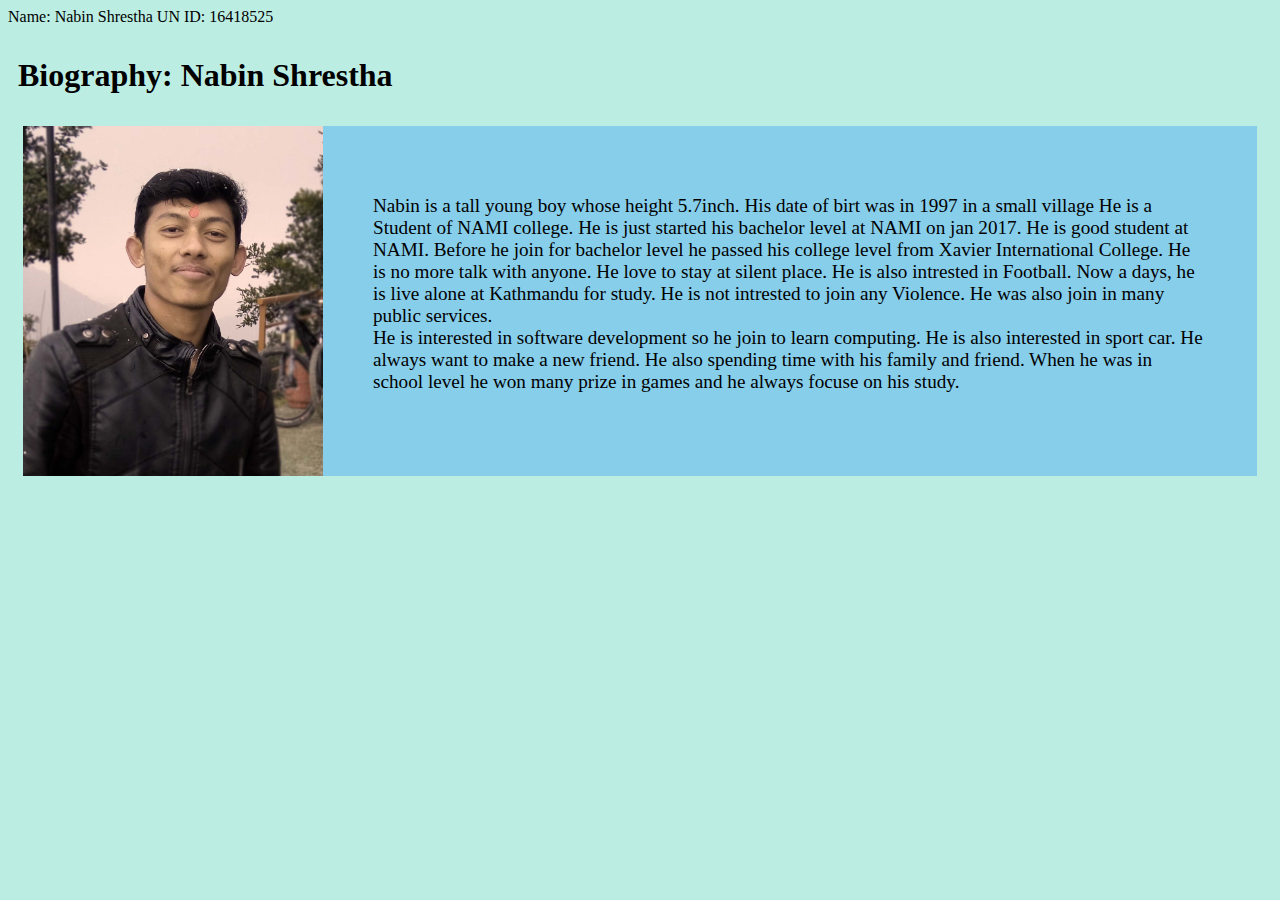
==== csy1018a1/bio.html @ 2d388a9d "edited the css and html" ====
Name: Nabin Shrestha
UN ID: 16418525
<!DOCTYPE html>
<html>
  <head>
    <meta charset="utf-8">
    <title>www.biography.com</title>
    <link rel="stylesheet" href="css/bio.css">
  </head>
  <body>
    <h1>Biography: Nabin Shrestha</h1>
    <div class="main">
      <div class="biography">
        <p>Nabin is a tall young boy whose height 5.7inch. His date of birt was in 1997 in a small village He is a Student of NAMI college. He is just started his bachelor level at NAMI on jan 2017. He
        is good student at NAMI. Before he join for bachelor level he passed his college level from Xavier International College. He is no more talk with anyone.
        He love to stay at silent place. He is also intrested in Football. Now a days, he is live alone at Kathmandu for study. He is not intrested to join any Violence.
        He was also join in many public services.
        <br>
        He is interested in software development so he join to learn computing. He is also interested in sport car. He always want to make a new friend. He also spending time with his family and friend.
        When he was in school level he won many prize in games and he always focuse on his study.
      </p>
      </div>
      <div class="imagess">
        <img src="images/crop.jpg" alt="">
      </div>
    </div>

  </body>
</html>
---- csy1018a1/css/bio.css ----
Name: Nabin Shrestha
UN ID: 16418525
*{margin: 0;
padding: 0;}

body {
  background: rgba(163, 230, 215, 0.73);
;
}
h1{
  padding: 10px 0px 10px 10px;
}
.biography{
  padding: 50px;
  background: skyblue;
  margin-right: 15px;
}
p {
  font-size: 1.2em;
  font-family: 'Lobster', cursive;

}
img {
  height: 350px;
  width: 300px;
}
.main {
  display: flex; flex-direction: row-reverse;
}
.imagess {
  margin-left: 15px;
}
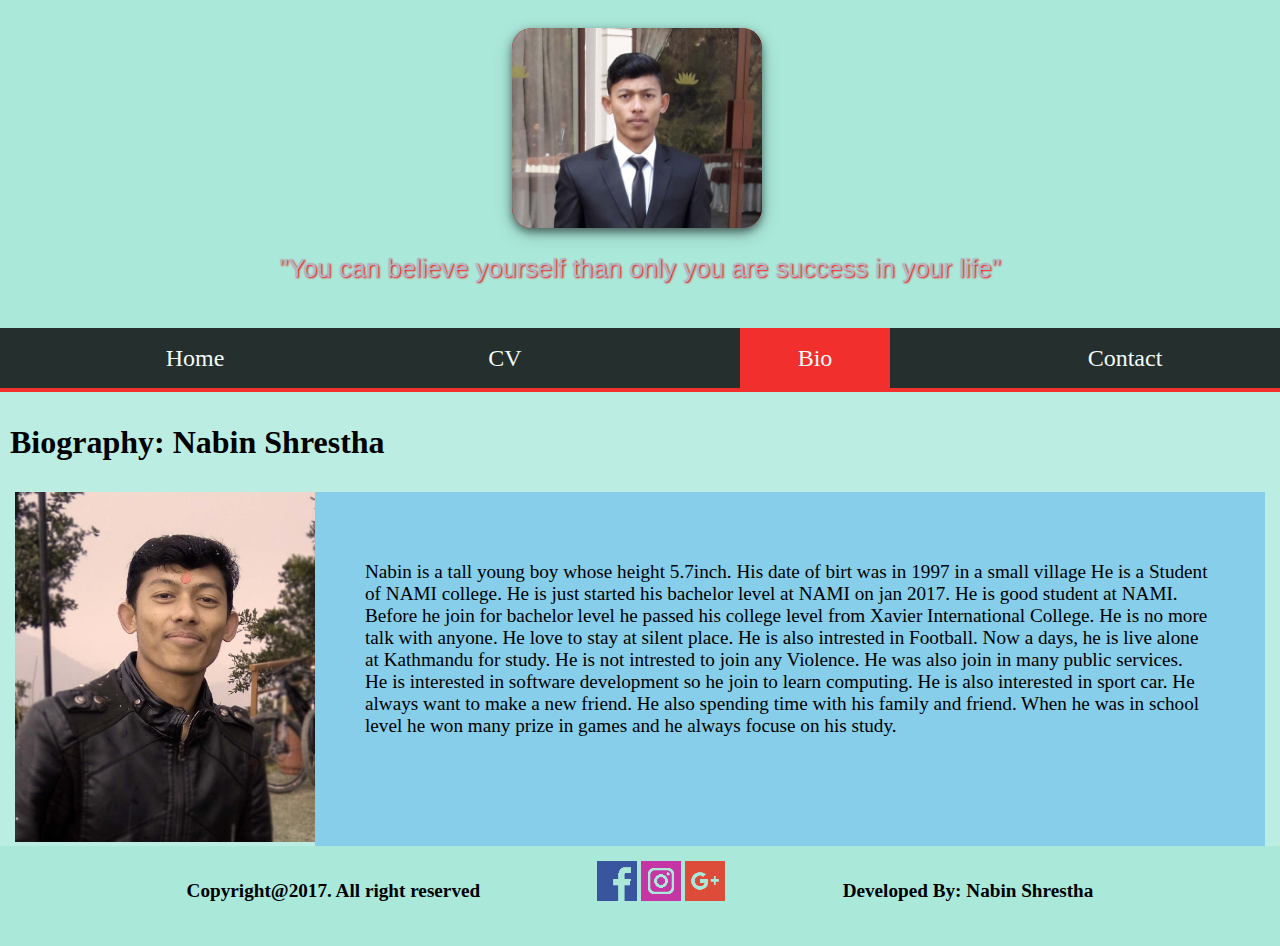
==== commit 8d604ff8: "responsive" ====
--- a/csy1018a1/bio.html
+++ b/csy1018a1/bio.html
@@ -1,5 +1,5 @@
-Name: Nabin Shrestha
-UN ID: 16418525
+<!--Name: Nabin Shrestha
+UN ID: 16418525-->
 <!DOCTYPE html>
 <html>
   <head>
@@ -8,6 +8,24 @@
     <link rel="stylesheet" href="css/bio.css">
   </head>
   <body>
+    <header class="first">
+      <div class="images">
+        <img src="images/logo.jpg">
+      </div>
+        <p class="head">"You can believe yourself than only you are success in your life"</p>
+    </header>
+
+    <header class="second">
+    <nav>
+      <ul>
+      <li><a class="red"href="index.html">Home</a></li>
+      <li><a class="red1"href="cv.html">CV</a></li>
+      <li><a class="red2"href="bio.html">Bio</a></li>
+      <li><a class="red3"href="contact.html">Contact</a></li>
+    </ul>
+    </nav>
+    <div class="divide"></div>
+  </header>
     <h1>Biography: Nabin Shrestha</h1>
     <div class="main">
       <div class="biography">
@@ -24,6 +42,18 @@
         <img src="images/crop.jpg" alt="">
       </div>
     </div>
-
+    <footer class="footer">
+      <div class="container">
+          <h3 class="copy">Copyright@2017. All right reserved</h3>
+      </div>
+      <div class="social">
+        <img src="images/facebook.gif" alt="">
+        <img src="images/instagram.gif" alt="">
+        <img src="images/google-plus.gif" alt="">
+      </div>
+      <div class="foter">
+        <h3 class="develop">Developed By: Nabin Shrestha</h3>
+      </div>
+    </footer>
   </body>
 </html>
--- a/csy1018a1/css/bio.css
+++ b/csy1018a1/css/bio.css
@@ -5,8 +5,101 @@
 
 body {
   background: rgba(163, 230, 215, 0.73);
-;
+  margin: 0%;
 }
+div.images{
+  text-align: center;
+}
+
+.images {
+  border-radius: 20px 20px 20px 20px;
+  width: 250px;
+  margin-left: 40%;
+  height: 200px;
+  overflow: hidden;
+  box-shadow: 0 4px 8px 0 rgba(0, 0, 0, 0.5), 0 6px 20px 0 rgba(0, 0, 0, 0.19);
+}
+.images img {
+  height: 100%;  width: 100%;
+  transition: all is ease;
+
+}
+.images img:hover {
+  transform: scale(1.2);
+}
+nav ul li {
+   display: flex; flex-direction: row;
+   height: 44px;
+   line-height: 60px;
+   display: block;
+   list-style-type: none;
+   width: 150px;
+ }
+.images {
+  width: 250px;
+   height: 200px;
+   background: red;
+   -webkit-transition: width 2s, height 4s;
+   transition: width 2s, height 4s;
+
+
+}
+.images:hover{
+  width: 290px;
+   height: 250px;
+}
+  .head {
+   font-family: 'Oswald', sans-serif;
+   font-size: 1.6em;
+   text-align: center;
+   text-shadow: 1px 1px 2px red;
+   color: #B3B5CA;
+ }
+ul {
+  margin-top: 0px;
+}
+ nav ul{
+   display: flex; flex-direction: row;
+   justify-content: space-around;
+ }
+ nav ul li a {
+   text-decoration: none;
+   color: white;
+   font-size: 1.5em;
+   display: block;
+   text-align: center;
+}
+.divide {
+  background-color: red;
+  height: 4px;
+}
+.divide:hover {
+  background-color: skyblue;
+}
+.first {
+  background-color: rgba(163, 230, 215, 0.73);
+  padding: 28px 0px 20px 0px;
+
+}
+ .red2{
+   background-color: red;
+ }
+.second {
+  opacity: 0.8;
+  background-color: black;
+}
+.red:hover{
+  background-color: skyblue;
+}
+.red1:hover{
+  background-color: skyblue;}
+
+.red2:hover{
+  background-color: skyblue;}
+
+.red3:hover{
+  background-color: skyblue;}
+
 h1{
   padding: 10px 0px 10px 10px;
 }
@@ -14,6 +107,7 @@
   padding: 50px;
   background: skyblue;
   margin-right: 15px;
+  padding-bottom: 0px;
 }
 p {
   font-size: 1.2em;
@@ -30,3 +124,41 @@
 .imagess {
   margin-left: 15px;
 }
+footer {
+  background-color: rgba(163, 230, 215, 0.73);
+  padding: 5% 10% 5% 10%;
+}
+.div {
+  padding-left: 40%;
+}
+.div img {
+  padding: 6px;
+  font-size: 0.5em;
+}
+.footer {
+  justify-content: space-around;
+  padding-bottom: 25px;
+  padding-top: 15px;
+  display: flex; flex-direction: row;
+}
+.social img {
+  width: 40px;
+  height: 40px;
+  transition: all is ease;
+}
+.social img:hover {
+  background-color: blue;
+  transform: scale(1.2);
+}
+.copy{font-size: 1.2em; color: black;}
+.develop{font-size: 1.2em;color: black;}
+
+@media all and (max-width:450px) {
+  nav ul {display: flex; flex-direction: column; justify-content: center;}
+  nav ul li { width: 100%; text-align: center;}
+  nav ul li a{width: 100%;}
+  .red1{width: 100%;}
+  .home{display: flex;flex-direction: column;}
+  .images{display: flex;flex-direction: column; margin-left:55px; }
+  ul {padding-left: 0px;}
+}
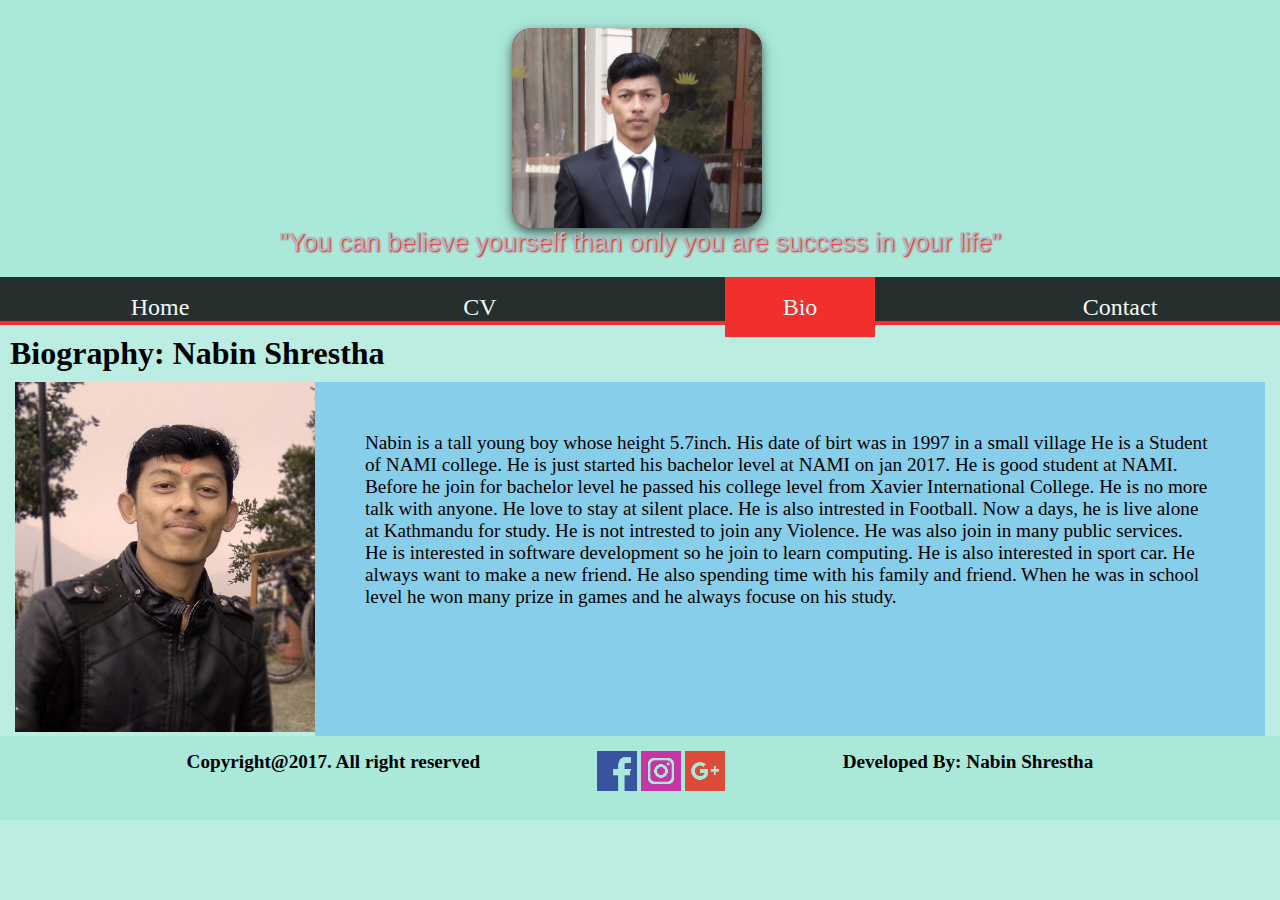
==== commit ba9e3795: "responsive for mobile" ====
--- a/csy1018a1/bio.html
+++ b/csy1018a1/bio.html
@@ -6,6 +6,7 @@
     <meta charset="utf-8">
     <title>www.biography.com</title>
     <link rel="stylesheet" href="css/bio.css">
+      <meta name="viewport" content="width=device-width,initial-scale=1">
   </head>
   <body>
     <header class="first">
--- a/csy1018a1/css/bio.css
+++ b/csy1018a1/css/bio.css
@@ -1,5 +1,5 @@
-Name: Nabin Shrestha
-UN ID: 16418525
+/*Name: Nabin Shrestha
+UN ID: 16418525*/
 *{margin: 0;
 padding: 0;}
 
@@ -159,6 +159,17 @@
   nav ul li a{width: 100%;}
   .red1{width: 100%;}
   .home{display: flex;flex-direction: column;}
-  .images{display: flex;flex-direction: column; margin-left:55px; }
+  .images{display: flex;flex-direction: column; margin-left:18%; }
   ul {padding-left: 0px;}
+  .main {display: flex; flex-direction: column-reverse;}
+  .biography {font-size: 0.7em; padding:20px; margin-right: 0px;}
+  .imagess img {height: 200px; width: 150px; padding-left: 20%;}
+  h1{font-size: 0.9em;}
+  .footer {display: flex; flex-direction: column;}
+  .copy {font-size: 0.9em;}
+  .develop{font-size: 0.9em;}
+  .images:hover{
+    width: 250px;
+     height: 200px;
+  }
 }
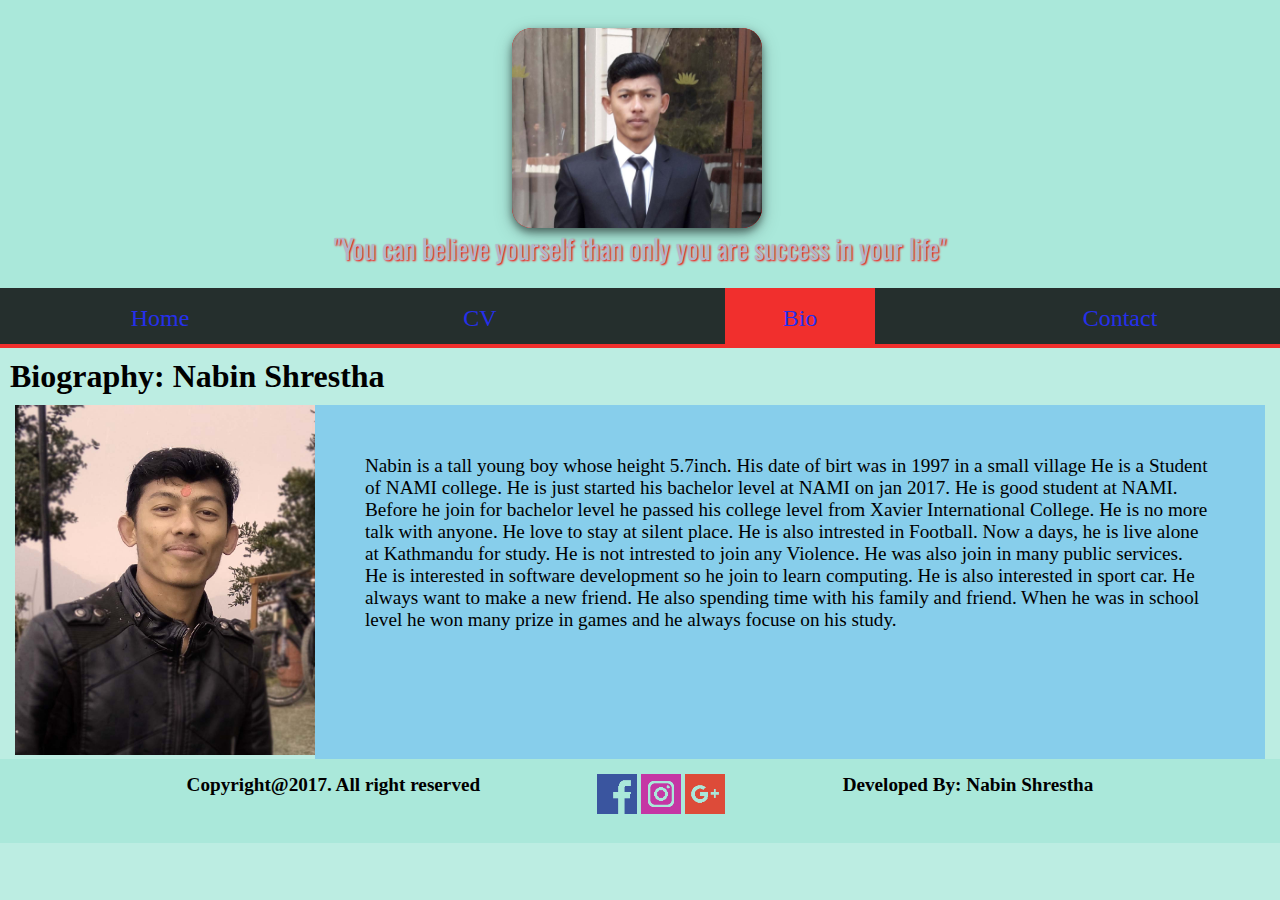
==== commit 3bc99042: "for commit" ====
--- a/csy1018a1/bio.html
+++ b/csy1018a1/bio.html
@@ -1,17 +1,18 @@
 <!--Name: Nabin Shrestha
 UN ID: 16418525-->
+
 <!DOCTYPE html>
-<html>
+<html><!--define the html part-->
   <head>
-    <meta charset="utf-8">
-    <title>www.biography.com</title>
-    <link rel="stylesheet" href="css/bio.css">
-      <meta name="viewport" content="width=device-width,initial-scale=1">
+    <meta charset="utf-8"><!--character of document define-->
+    <title>www.biography.com</title><!--title of the document define here-->
+    <link rel="stylesheet" href="css/bio.css"><!--link with bio.css here-->
+      <meta name="viewport" content="width=device-width,initial-scale=1"><!--viewport is enable here-->
   </head>
-  <body>
-    <header class="first">
+  <body><!--body part start here-->
+    <header class="first"><!--it contain image and short paragraph-->
       <div class="images">
-        <img src="images/logo.jpg">
+        <img src="images/logo.jpg" alt="my image">
       </div>
         <p class="head">"You can believe yourself than only you are success in your life"</p>
     </header>
@@ -19,10 +20,10 @@
     <header class="second">
     <nav>
       <ul>
-      <li><a class="red"href="index.html">Home</a></li>
-      <li><a class="red1"href="cv.html">CV</a></li>
-      <li><a class="red2"href="bio.html">Bio</a></li>
-      <li><a class="red3"href="contact.html">Contact</a></li>
+      <li><a class="red" href="index.html">Home</a></li>
+      <li><a class="red1" href="cv.html">CV</a></li>
+      <li><a class="red2" href="bio.html">Bio</a></li>
+      <li><a class="red3" href="contact.html">Contact</a></li>
     </ul>
     </nav>
     <div class="divide"></div>
@@ -37,24 +38,24 @@
         <br>
         He is interested in software development so he join to learn computing. He is also interested in sport car. He always want to make a new friend. He also spending time with his family and friend.
         When he was in school level he won many prize in games and he always focuse on his study.
-      </p>
+      </p><!--paragraph end here-->
       </div>
       <div class="imagess">
-        <img src="images/crop.jpg" alt="">
+        <img src="images/crop.jpg" alt="my crop image">
       </div>
     </div>
-    <footer class="footer">
+    <footer class="footer"><!--footer start from here-->
       <div class="container">
           <h3 class="copy">Copyright@2017. All right reserved</h3>
       </div>
-      <div class="social">
-        <img src="images/facebook.gif" alt="">
-        <img src="images/instagram.gif" alt="">
-        <img src="images/google-plus.gif" alt="">
+      <div class="social"><!--some social link is here-->
+        <img src="images/facebook.gif" alt="contain facebook logo">
+        <img src="images/instagram.gif" alt="contain instagram logo">
+        <img src="images/google-plus.gif" alt="contain googleplus logo">
       </div>
       <div class="foter">
         <h3 class="develop">Developed By: Nabin Shrestha</h3>
       </div>
-    </footer>
-  </body>
-</html>
+    </footer><!--footer part end here-->
+  </body><!--body part end here-->
+</html><!--html part end here-->
--- a/csy1018a1/css/bio.css
+++ b/csy1018a1/css/bio.css
@@ -1,15 +1,17 @@
 /*Name: Nabin Shrestha
 UN ID: 16418525*/
-*{margin: 0;
-padding: 0;}
+
+/*font imported from google font*/
+@import url('https://fonts.googleapis.com/css?family=Oswald:400,700');
+@import url('https://fonts.googleapis.com/css?family=Montserrat:400,700|Oswald:400,700');
+*{margin: 0px; padding: 0px;}
 
 body {
-  background: rgba(163, 230, 215, 0.73);
-  margin: 0%;
-}
+  background: rgba(163, 230, 215, 0.73);*micture of red green blue alpha color*/
+  margin: 0%;}
+
 div.images{
-  text-align: center;
-}
+  text-align: center;} /* it aligns the text in center*/
 
 .images {
   border-radius: 20px 20px 20px 20px;
@@ -17,80 +19,76 @@
   margin-left: 40%;
   height: 200px;
   overflow: hidden;
-  box-shadow: 0 4px 8px 0 rgba(0, 0, 0, 0.5), 0 6px 20px 0 rgba(0, 0, 0, 0.19);
-}
+  box-shadow: 0 4px 8px 0 rgba(0, 0, 0, 0.5), 0 6px 20px 0 rgba(0, 0, 0, 0.19);}
+
 .images img {
   height: 100%;  width: 100%;
-  transition: all is ease;
+  transition: all is ease;}
 
-}
-.images img:hover {
-  transform: scale(1.2);
-}
+.images img:hover {transform: scale(1.2);}/* hover works when mouse move over the text*/
+
 nav ul li {
    display: flex; flex-direction: row;
-   height: 44px;
+   height: 56px;
    line-height: 60px;
    display: block;
    list-style-type: none;
-   width: 150px;
- }
+   width: 150px;}
+
 .images {
   width: 250px;
-   height: 200px;
-   background: red;
-   -webkit-transition: width 2s, height 4s;
-   transition: width 2s, height 4s;
+  height: 200px;
+  background: red;
+  -webkit-transition: width 2s, height 4s; /*for safari*/
+  -o-transition:  width 2s, height 4s; /*for opera*/
+  -moz-transition:  width 2s, height 4s; /*for mozilla*/
+  transition: width 2s, height 4s;}
 
-
-}
 .images:hover{
   width: 290px;
-   height: 250px;
-}
-  .head {
-   font-family: 'Oswald', sans-serif;
-   font-size: 1.6em;
+   height: 250px;}
+
+.head {
+   font-family: 'Oswald', sans-serif;/*font-family imported from google font*/
+   font-size: 1.7em;
    text-align: center;
    text-shadow: 1px 1px 2px red;
-   color: #B3B5CA;
- }
-ul {
-  margin-top: 0px;
-}
- nav ul{
-   display: flex; flex-direction: row;
-   justify-content: space-around;
- }
- nav ul li a {
-   text-decoration: none;
-   color: white;
+   color: #B3B5CA;}
+
+ul {margin-top: 0px;}
+
+nav ul{
+   display: flex; flex-direction: row;/*it define the flex as row inside a flex container*/
+   justify-content: space-around;}/*justify content space around in any section*/
+
+nav ul li a {
+   text-decoration: none;*it gives the decoration of text*/
+   color: white;/*decoration of text*/
    font-size: 1.5em;
-   display: block;
-   text-align: center;
-}
+   display: block;/*define text as a block*/
+   text-align: center;}
+
 .divide {
   background-color: red;
-  height: 4px;
-}
+  height: 4px;}
+
 .divide:hover {
-  background-color: skyblue;
-}
+  background-color: skyblue;}
+
 .first {
   background-color: rgba(163, 230, 215, 0.73);
-  padding: 28px 0px 20px 0px;
+  padding: 28px 0px 20px 0px;}
 
-}
  .red2{
-   background-color: red;
- }
+   background-color: red;}
+
 .second {
   opacity: 0.8;
-  background-color: black;
-}
+  background-color: black;}
+
 .red:hover{
-  background-color: skyblue;
-}
+  background-color: skyblue;}
+
 .red1:hover{
   background-color: skyblue;}
 
@@ -101,65 +99,66 @@
   background-color: skyblue;}
 
 h1{
-  padding: 10px 0px 10px 10px;
-}
+  padding: 10px 0px 10px 10px;}
+
 .biography{
   padding: 50px;
   background: skyblue;
   margin-right: 15px;
-  padding-bottom: 0px;
-}
+  padding-bottom: 0px;}
+
 p {
   font-size: 1.2em;
-  font-family: 'Lobster', cursive;
+  font-family: 'Lobster', cursive;}
 
-}
 img {
   height: 350px;
-  width: 300px;
-}
+  width: 300px;}
+
 .main {
-  display: flex; flex-direction: row-reverse;
-}
+  display: flex; flex-direction: row-reverse;}
+
 .imagess {
-  margin-left: 15px;
-}
+  margin-left: 15px;}
+
 footer {
   background-color: rgba(163, 230, 215, 0.73);
-  padding: 5% 10% 5% 10%;
-}
+  padding: 5% 10% 5% 10%;}
+
 .div {
-  padding-left: 40%;
-}
+  padding-left: 40%;}
+
 .div img {
   padding: 6px;
-  font-size: 0.5em;
-}
+  font-size: 0.5em;}
+
 .footer {
   justify-content: space-around;
   padding-bottom: 25px;
   padding-top: 15px;
-  display: flex; flex-direction: row;
-}
+  display: flex; flex-direction: row;}
+
 .social img {
   width: 40px;
   height: 40px;
-  transition: all is ease;
-}
+  transition: all is ease;}
+
 .social img:hover {
   background-color: blue;
-  transform: scale(1.2);
-}
+  transform: scale(1.2);}
+
 .copy{font-size: 1.2em; color: black;}
+
 .develop{font-size: 1.2em;color: black;}
 
-@media all and (max-width:450px) {
+@media all and (max-width:750px)/* media query makes the website responsive*/
+{
   nav ul {display: flex; flex-direction: column; justify-content: center;}
   nav ul li { width: 100%; text-align: center;}
   nav ul li a{width: 100%;}
   .red1{width: 100%;}
   .home{display: flex;flex-direction: column;}
-  .images{display: flex;flex-direction: column; margin-left:18%; }
+  .images{display: flex;flex-direction: column; margin-left:12%; }
   ul {padding-left: 0px;}
   .main {display: flex; flex-direction: column-reverse;}
   .biography {font-size: 0.7em; padding:20px; margin-right: 0px;}
@@ -168,8 +167,5 @@
   .footer {display: flex; flex-direction: column;}
   .copy {font-size: 0.9em;}
   .develop{font-size: 0.9em;}
-  .images:hover{
-    width: 250px;
-     height: 200px;
-  }
+  .images:hover{width: 250px; height: 200px;}
 }
